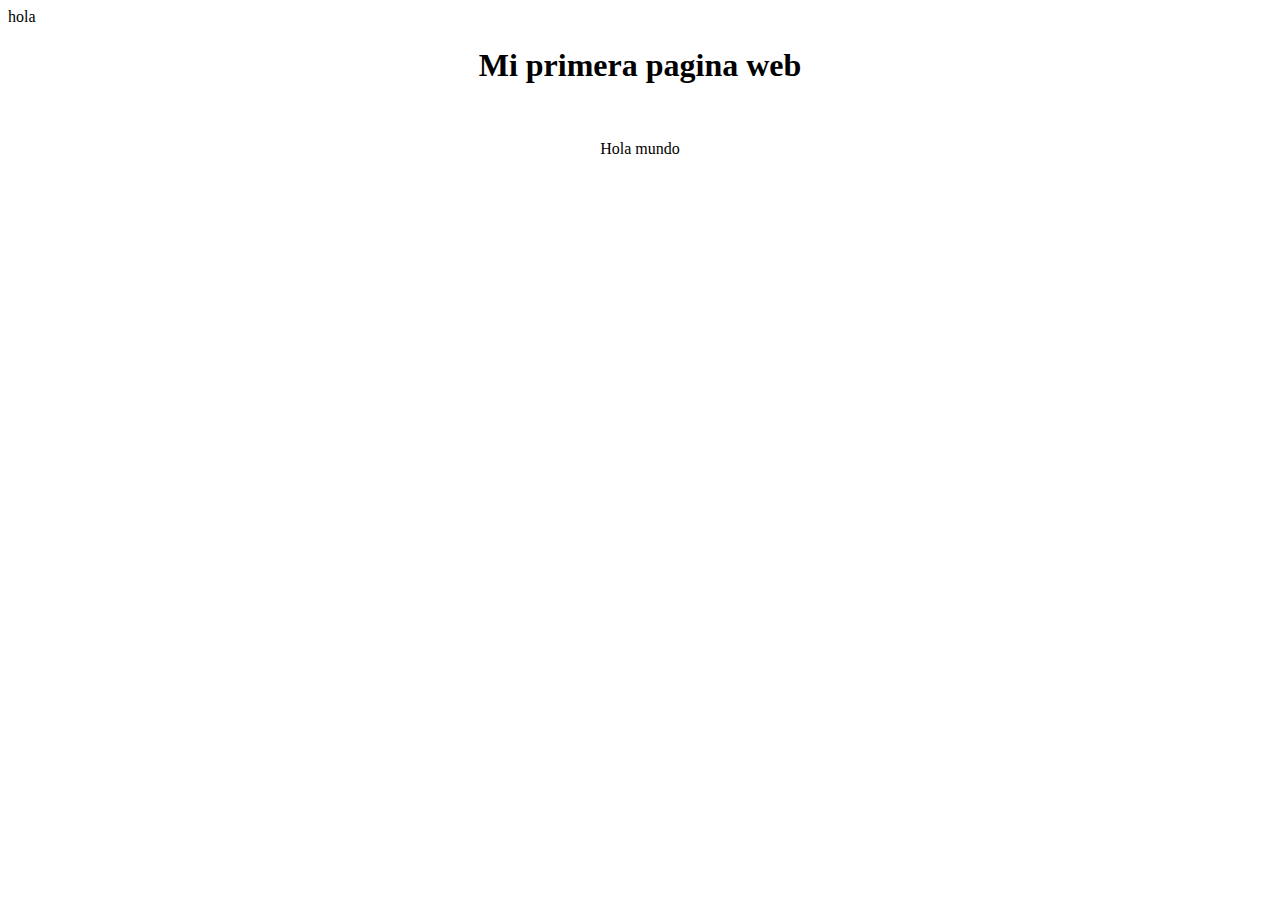
==== htmlbasico.html @ ce989449 "Mod 3" ====
<!DOCTYPE html>
<html lang="en">
<head>
    hola
    <link rel="stylesheet" href="./style2.css">
    <meta charset="UTF-8">
    <meta name="viewport" content="width=device-width, initial-scale=1.0">
    <title>Mi primera pagina web</title>
</head>
<body>
    <div>
        <h1>Mi primera pagina web</h1>
        <br>
        <p>Hola mundo</p>
        <img src="https://pbs.twimg.com/profile_images/1725178730857824256/ySfNBG7-_400x400.jpg" alt="">
    </div>
</body>
</html>
---- style2.css ----
div{
    margin-left: 20%;
    text-align: center;
    margin-right: 20%;
}
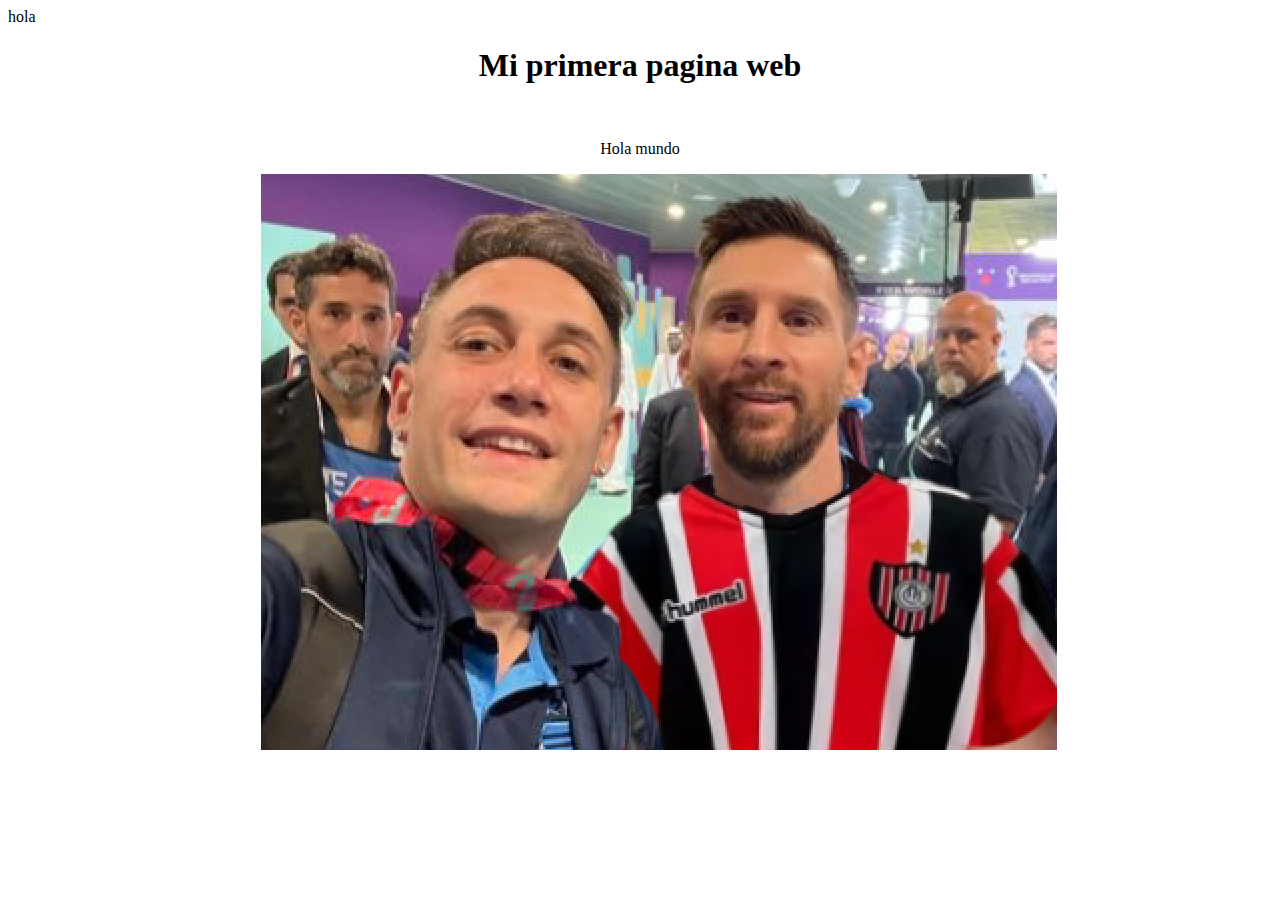
==== commit bf2a6b97: "Mod 4" ====
--- a/htmlbasico.html
+++ b/htmlbasico.html
@@ -12,7 +12,7 @@
         <h1>Mi primera pagina web</h1>
         <br>
         <p>Hola mundo</p>
-        <img src="https://pbs.twimg.com/profile_images/1725178730857824256/ySfNBG7-_400x400.jpg" alt="">
+        <img src="./Capa 3.png" alt="">
     </div>
 </body>
 </html>